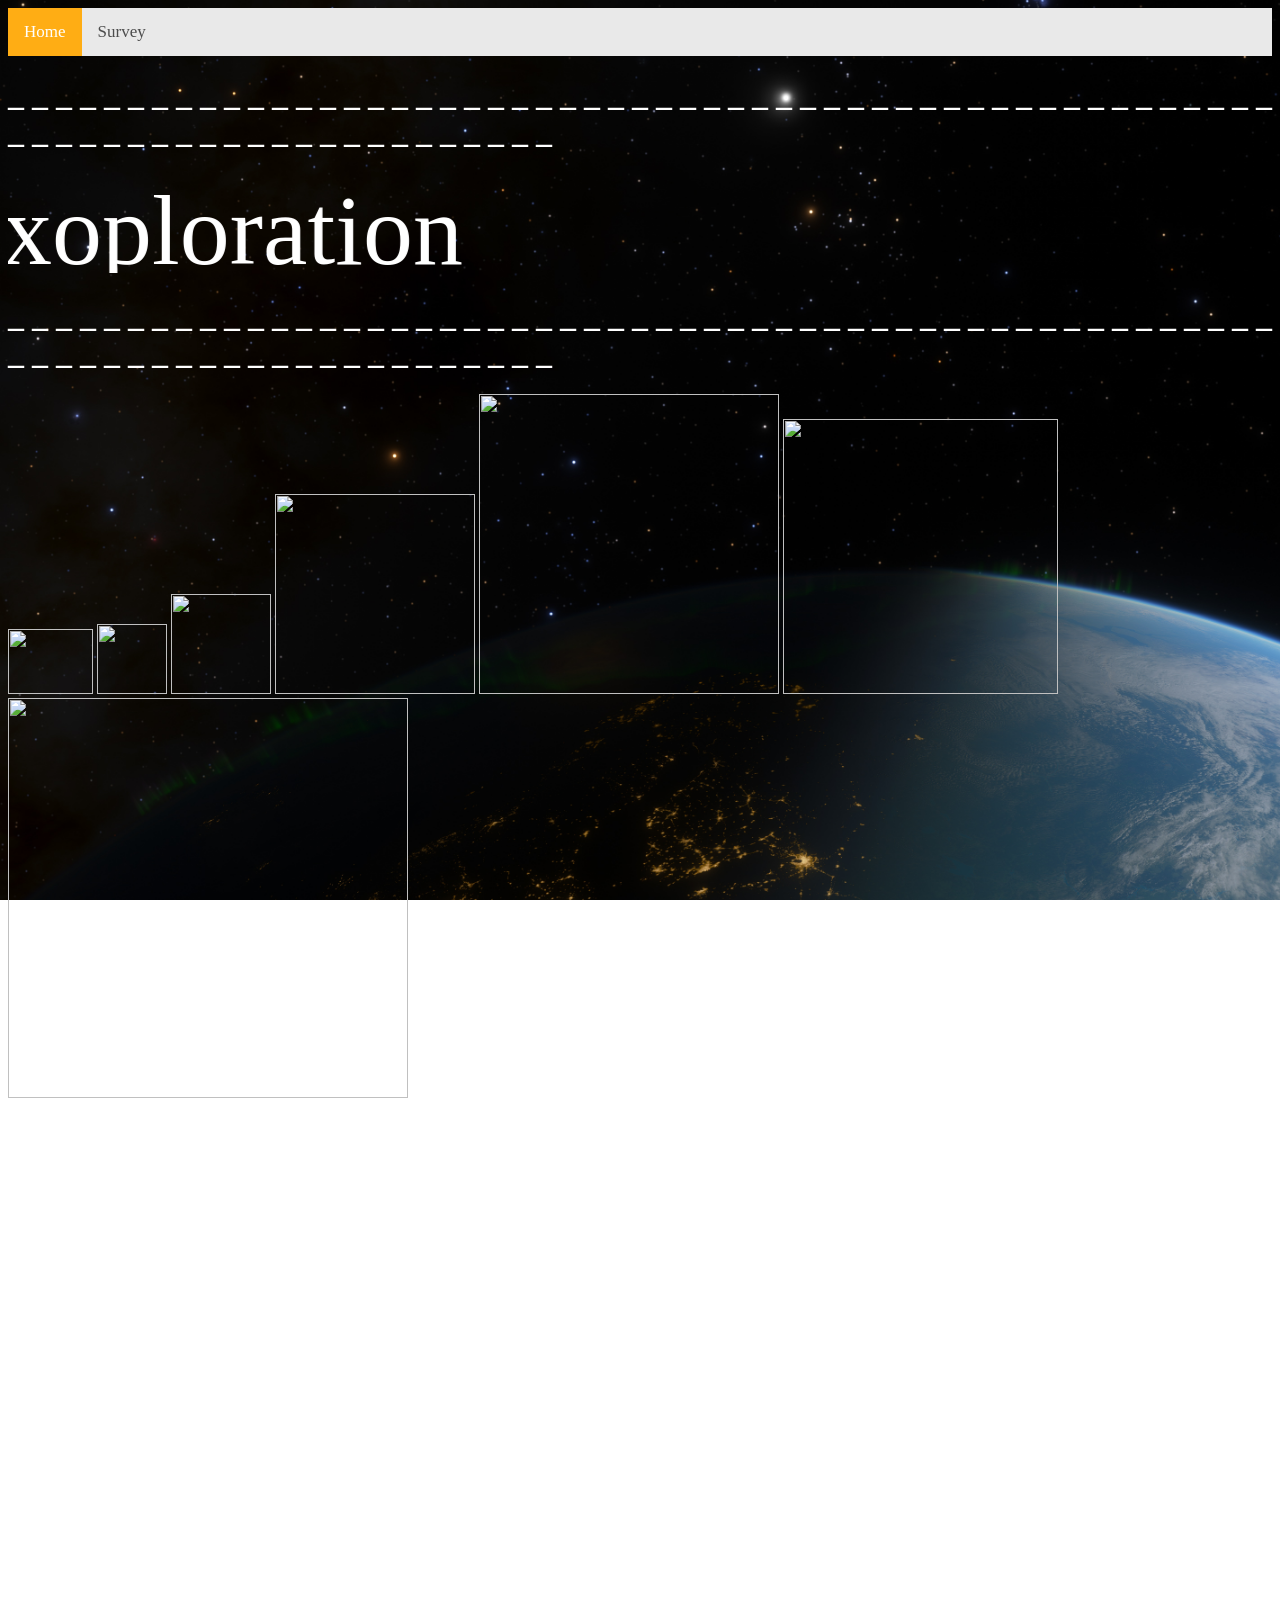
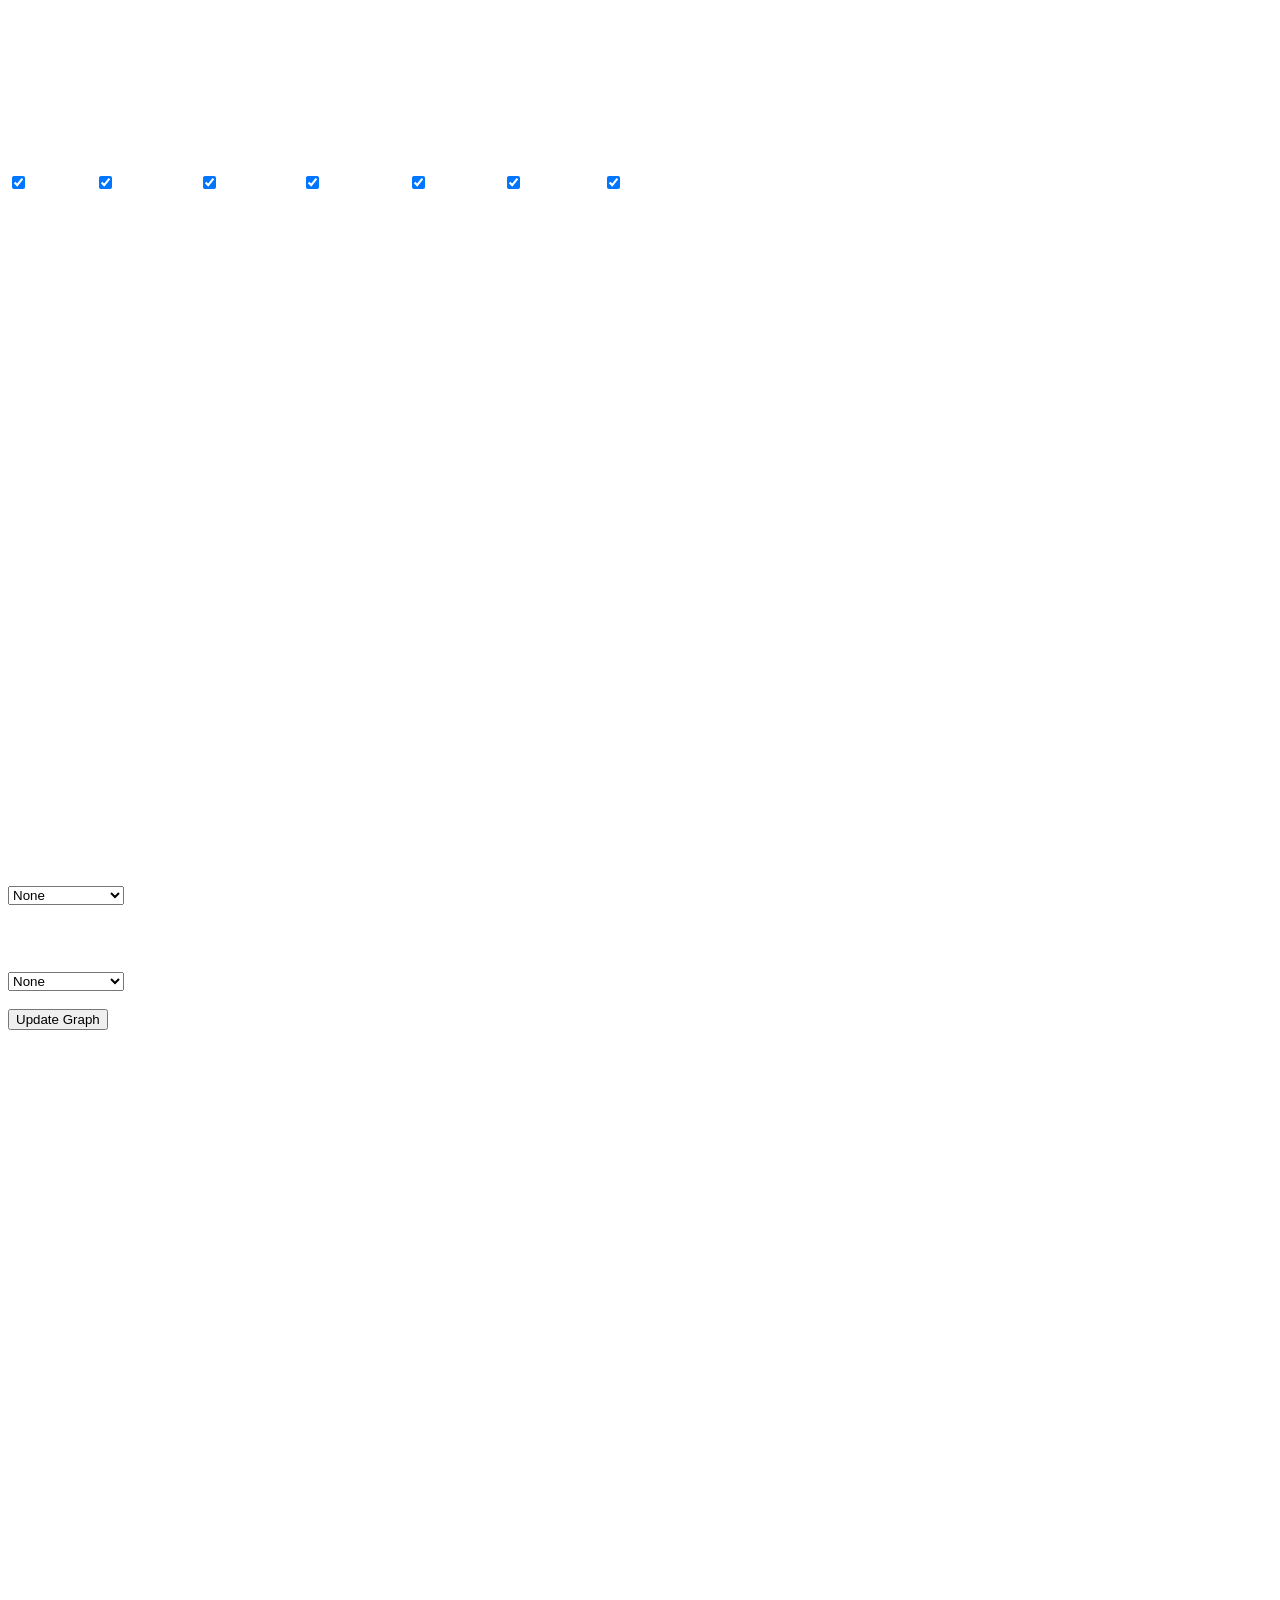
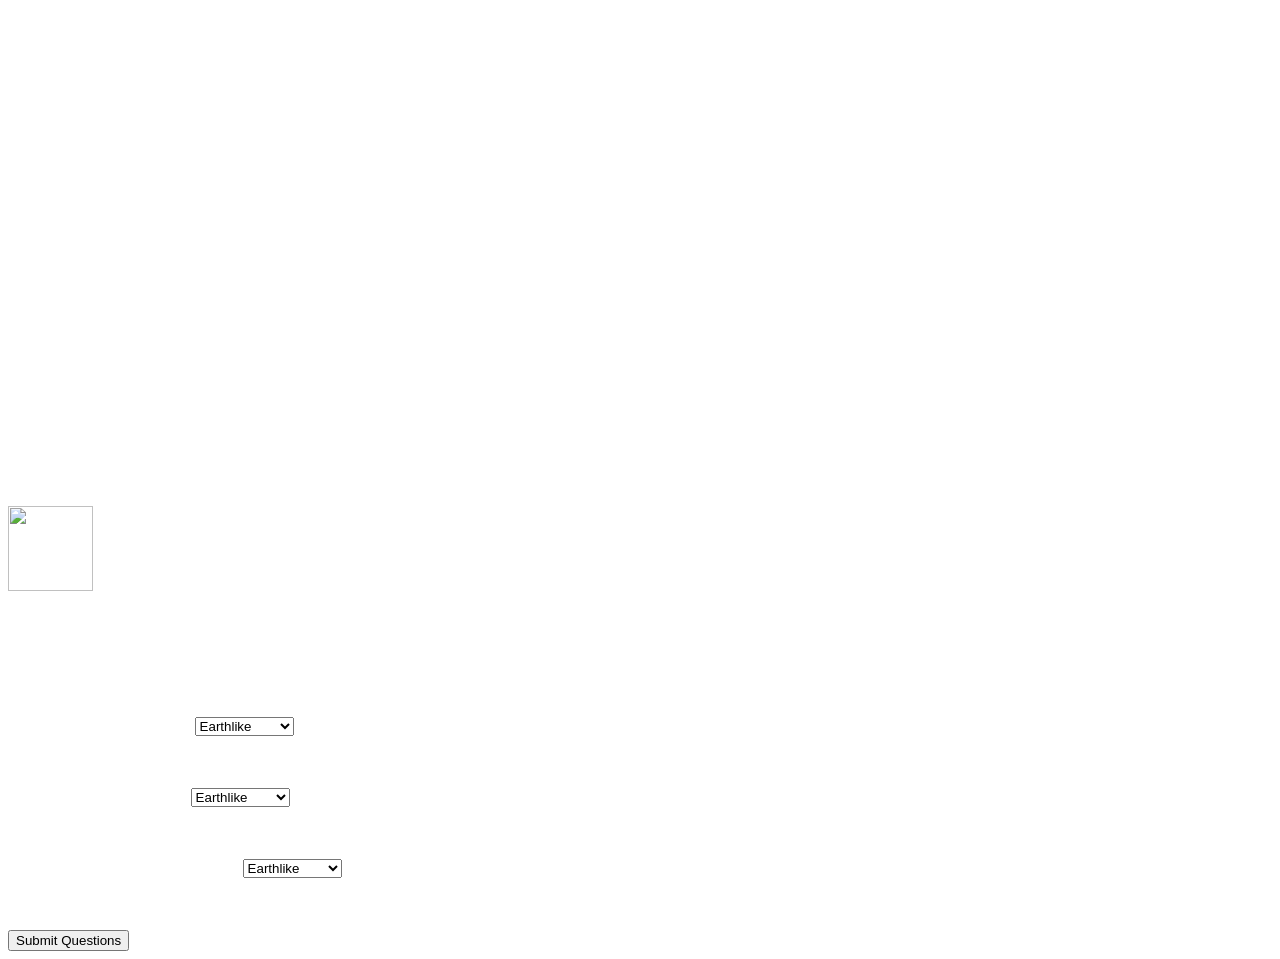
==== Project/index.html @ 7251189e "Add files via upload" ====
<!Doctype html>
<html lang="eng">
<head>
    <title>Exoploration</title>
</head>
<script src="https://cdnjs.cloudflare.com/ajax/libs/Chart.js/2.5.0/Chart.min.js"></script>
<body>
    <div class="navbar">
        <a class="active" href="file:///C:/Users/19HDaniel.ACC/Documents/firebase/project/index.html">Home</a>
        <a href="file:///C:/Users/19HDaniel.ACC/Documents/firebase/project/form.html">Survey</a>
    </div>
    <h1>_ _ _ _ _ _ _ _ _ _ _ _ _ _ _ _ _ _ _ _ _ _ _ _ _ _ _ _ _ _ _ _ _ _ _ _ _ _ _ _ _ _ _ _ _ _ _ _ _ _ _ _ _ _ _ _ _ _ _ _ _ _ _ _ _ _ _ _ _ _ _ _ _ _ _ _</h1>
    <marquee scrollamount=20 loop="infinite" height="100px" direction="right">Exoploration-------Exoploration-------Exoploration-------Exoploration-------Exoploration-------Exoploration</marquee>
    <h1>_ _ _ _ _ _ _ _ _ _ _ _ _ _ _ _ _ _ _ _ _ _ _ _ _ _ _ _ _ _ _ _ _ _ _ _ _ _ _ _ _ _ _ _ _ _ _ _ _ _ _ _ _ _ _ _ _ _ _ _ _ _ _ _ _ _ _ _ _ _ _ _ _ _ _ _ </h1>

    <img src="https://opengameart.org/sites/default/files/earthlike_planet_1-alpha.png" width="85" height="65">
    <img src="https://imgproxy.attic.sh/unsafe/rs:fit:768:768:1:1/t:1:FF00FF:false:false/pngo:false:true:256/aHR0cHM6Ly9hdHRp/Yy5zaC96MXYxaW55/ZjIybnR0eWpyNnpm/aWwwdmNhZ3Vh.png" width="70" height="70">
    <img src="https://www.usatoday.com/gcdn/presto/2018/11/14/USAT/ccf80e0d-c5ce-4b1c-8bf0-54e38a2b64c3-Image-One.png" width="100" height="100">
    <img src="https://static.wikia.nocookie.net/thesolarsystem6361/images/3/38/Neptune2023.png/revision/latest?cb=20230917021324" width="200" height="200">
    <img src="https://pngimg.com/d/jupiter_PNG5.png" width="300" height="300">
    <img src="https://cdn.pixabay.com/photo/2023/04/18/04/45/cosmos-7934144_640.png" width="275" height="275">
    <img src="https://static.wixstatic.com/media/76c963_90065f6bb0ac4a09ace1d8701db78e91~mv2.png/v1/fill/w_270,h_269,al_c,q_85,usm_0.66_1.00_0.01,enc_avif,quality_auto/Star%20Brown%20Dwarf.png" width="400" height="400">
   
    <!--Display-->
    <H1>Exoplanets</H1>
    <h3>An exoplanet is a planet that resides outside the solar system. Exoplanets are extremely varied; some are 10x bigger than Jupiter, others are smaller than Mercury and some are surprisingly similar to Earth.</h3>
    <h3>This information system is an exploration of exoplanets, their properties and the various types of exoplanets found across the Milky Way.</h3>
    <h3>Most Exoplanets can be categorised into types based off their properties, for example mass. These types are: Earthlikes, Super Earths, Mega Earths, Neptunelikes, Jupiterlikes, Hot Jupiters and Brown Dwarves.</h3>
    <h3>My aim here is to gather data to analyse the trends and contrasts displayed by exoplanet types and to present this on the visualisations found below. This is Alongside providing information in an easy to understand way.</h3>
 
    <!--Planet Chart-->
    <h1>Planet Type Distribution Graph</h1>
    <h2>CHART INFO</h2>
    <h3>In this chart the planets in the database have all been designated a type and the amount of planets of each type are shown in a pie graph. This pie graph displays how the some types of planets clearly occur more often than others.</h3>
    <h3>This offers insights into the composition and density of the molecular clouds from which they formed. Planetary formation hence is much more likely to result in a Super Earth type planet than a Brown Dwarf.</h3>
    <h2>INTERACTIVITY</h2>
    <h3>Check the checkboxes of the planet types you want to see graphed. Hovering over a sector of the pie chart shows the planet type and the number of planets of that type in the dataset.</h3><br>
    <form id="form1">
        <input type=checkbox id=EL checked>
        <label for=EL>Earthlike</label>
        <input type=checkbox id=SE checked>
        <label for=SE>Super Earth</label>
        <input type=checkbox id=ME checked>
        <label for=ME>Mega Earth</label>
        <input type=checkbox id=NL checked>
        <label for=NL>Neptunelike</label>
        <input type=checkbox id=JL checked>
        <label for=JL>Jupiterlike</label>
        <input type=checkbox id=HJ checked>
        <label for=HJ>Hot Jupiter</label>
        <input type=checkbox id=BD checked>
        <label for=BD>Brown Dwarf</label>
    </form>
    <canvas id="PlanetChart" style="width:100%;max-width:600px"></canvas>
 
    <!--Radii Chart-->
    <h1>Planet Type Radii Chart</h1>
    <h2>CHART INFO</h2>
    <h3>In this chart the average radius of each planet type in the dataset are compared on a radius graph. The average radius is measured in Earth Radii displaying how many times bigger planet types are than Earth and eachother in a visually intuitive way.</h3>
    <h3>This clearly presents the disparity between exoplanet types and their sizes and how the size of an exoplanet can be used to estimate its type.</h3>
    <h2>INTERACTIVITY</h2>
    <h3>Select the type of planet to add/remove from the graph. Hovering over a sector of the radius chart shows the planet type and the average radius length in earth radii.</h3>
    <form id="form2">
        <h2>Add to Graph</h2>
        <select  id="add">
            <option>None</option>
            <option>Earthlikes</option>
            <option>Super Earths</option>
            <option>Mega Earths</option>
            <option>Neptunelikes</option>
            <option>Jupiterlikes</option>
            <option>Hot Jupiters</option>
            <option>Brown Dwarves</option>
        </select>
        <h2>Remove from Graph</h2>
        <select  id="remove">
            <option>None</option>
            <option>Earthlikes</option>
            <option>Super Earths</option>
            <option>Mega Earths</option>
            <option>Neptunelikes</option>
            <option>Jupiterlikes</option>
            <option>Hot Jupiters</option>
            <option>Brown Dwarves</option>
        </select><br><br>
        <input type ="submit"  value="Update Graph"></input>
    </form><br>
    <canvas id="RadiiChart" style="width:100%;max-width:600px;height: 600px"></canvas>
    <h1>Telescope Chart</h1>
    <h3>This Doughnut graph shows the proportion of the exoplanets in the dataset that were collected by each telescope.</h3>
    <canvas id="TelescopeChart" style="width:100%;max-width:500px"></canvas><br>

    <!--Information Search-->
    <h1>Analytical Information Search</h1>
    <img src="https://static.vecteezy.com/system/resources/previews/033/170/280/non_2x/magnifier-and-globe-icon-search-for-a-place-on-a-map-or-on-the-globe-icon-the-icon-of-the-magnifying-glass-and-planet-earth-vector.jpg" width="85" height="85"><br>
    <h3>This section is to further educate on the specifics of these planet types. Each question configuration will provide an accurate answer based off the data in the database.</h3>
    <h3>Once the desired configuration is made click the Submit Question button to get the answer.</h3>
    <span>How far away is the average </span>
    <select id="distance">
        <option>Earthlike</option>
        <option>Super Earth</option>
        <option>Mega Earth</option>
        <option>Neptunelike</option>
        <option>Jupiterlike</option>
        <option>Hot Jupiter</option>
        <option>Brown Dwarf</option>
    </select>
    <span>planet</span>
    <p id="dist_ans"></p><br><br>
    <span>How massive is the average </span>
    <select id="mass">
        <option>Earthlike</option>
        <option>Super Earth</option>
        <option>Mega Earth</option>
        <option>Neptunelike</option>
        <option>Jupiterlike</option>
        <option>Hot Jupiter</option>
        <option>Brown Dwarf</option>
    </select>
    <span>planet</span>
    <p id="mass_ans"></p><br><br>
    <span>How long is the year on the average </span>
    <select id="year">
        <option>Earthlike</option>
        <option>Super Earth</option>
        <option>Mega Earth</option>
        <option>Neptunelike</option>
        <option>Jupiterlike</option>
        <option>Hot Jupiter</option>
        <option>Brown Dwarf</option>
    </select>
    <span>planet</span>
    <p id="year_ans"></p><br><br>
    <input type ="submit" id="AIS" value="Submit Questions"></input><br> 
    <script type="module">
   
    /////// Importing and Initialising Firebase ///////
    import { initializeApp } from "https://www.gstatic.com/firebasejs/11.0.2/firebase-app.js";
    const firebaseConfig = {
    apiKey: "AIzaSyAgpnolPXe-wPV0Bi4kr0ZXSwEjQE4rqE4",
    authDomain: "exoplanet-dataset.firebaseapp.com",
    databaseURL: "https://exoplanet-dataset-default-rtdb.europe-west1.firebasedatabase.app",
    projectId: "exoplanet-dataset",
    storageBucket: "exoplanet-dataset.firebasestorage.app",
    messagingSenderId: "1061417298619",
    appId: "1:1061417298619:web:9f73a30d16153b410b579e",
    measurementId: "G-TEVPDM6P9H"
    };
    const app = initializeApp(firebaseConfig);
    import { getDatabase, ref, set, get, update, child } from "https://www.gstatic.com/firebasejs/11.0.2/firebase-database.js";
    const database = getDatabase(); //This creates a firebase instance
    const firebaseRef = ref(database,"/Analytics");
   
    /////// Creating Visualisations ///////
    let categories = ["Earthlikes","Super Earths","Mega Earths","Neptunelikes","Jupiterlikes","Hot Jupiters","Brown Dwarves"];
    let categorycolours = [ "grey","green", "yellow","navy","orange","red","brown"]
    let radii_categories = [];
    let PlanetChart = null;
    let RadiiChart = null;
    let averages = null
    function processing(analytics) {
            averages = analytics.val()["Averages"]
            let chartinfo = analytics.val()["Graph_Info"];
            let chart_radii = chartinfo["Radii"];
            let telescopes = chartinfo["Telescopes"];
            let planetcounts = chartinfo["All Planets"]["Counts"];
 
            // For Refresh Functionality
            let planet_categories = [];
            let planet_colours = [];
            let planet_showEL = document.getElementById("EL");
            planet_showEL = planet_showEL.checked;
            let planet_showSE = document.getElementById("SE");
            planet_showSE = planet_showSE.checked;
            let planet_showME = document.getElementById("ME");
            planet_showME = planet_showME.checked;
            let planet_showNL = document.getElementById("NL");
            planet_showNL = planet_showNL.checked;
            let planet_showJL = document.getElementById("JL");
            planet_showJL = planet_showJL.checked;
            let planet_showHJ = document.getElementById("HJ");
            planet_showHJ = planet_showHJ.checked;
            let planet_showBD = document.getElementById("BD");
            planet_showBD = planet_showBD.checked;
            let typestestlist = [planet_showEL,planet_showSE,planet_showME,planet_showNL,planet_showJL,planet_showHJ,planet_showBD];
            let shownplanetcounts = [];
            for (let index = 0;index < 7;index++){
                if (typestestlist[index] === true){
                    planet_categories.push(categories[index])
                    shownplanetcounts.push(planetcounts[index])
                    planet_colours.push(categorycolours[index])
                }
            };

            let radii_colours = [];
            let radii_using = [];
            for (let index = 0;index <= 7;index++){
                for (let index2 = 0;index2 < 7;index2++){
                    if ((radii_categories[index] == categories[index2]) && (index != 7)){
                        radii_using.push(chart_radii[index2])
                        radii_colours.push(categorycolours[index2])
                    }
                    if (index == 7){
                        CHART_R(radii_using,radii_colours);
                    }
            };
            CHART_T(telescopes);
            CHART_P(shownplanetcounts,planet_categories,planet_colours);
        }};
 
    function CHART_R(data,cols) {
        let Chart_Rcanvas = document.createElement("canvas");
        Chart_Rcanvas.id = "RadiiChart";
        let xValues = radii_categories;
        let yValues = data;
        let barColours = cols;
        if (RadiiChart == null){
            RadiiChart = new Chart("RadiiChart", {
                type: "polarArea",
                data: {
                    labels: xValues,
                    datasets: [{
                    backgroundColor: barColours,
                    data: yValues
                    }]
                },
                options: {
                    responsive: true,
                    title: {
                    display: true,
                    text: "Average Radius Length (Earth Radians / R🜨)"
                    }
                }
            })}
        else{

            RadiiChart.data.datasets[0].data = yValues;
            RadiiChart.data.datasets[0].backgroundColor = cols;
            RadiiChart.data.labels = xValues;
            RadiiChart.update()
        }
    };
 
    function CHART_T(data) {
        let xValues = data["Names"];
        let yValues = data["Counts"];
        let barColours = ["red","orange", "yellow", "green","blue","purple","red","orange", "yellow", "green","blue","purple"];
        
        new Chart("TelescopeChart", {
            type: "doughnut",
            data: {
                labels: xValues,
                datasets: [{
                backgroundColor: barColours,
                data: yValues
                }]
            },
            options: {
                responsive: true,
                title: {
                display: true,
                text: "Most Common Telescope Used in Dataset"
                }
            }
        });
    }
 
    function CHART_P(data,cats,cols) {
        let Chart_Pcanvas = document.createElement("canvas");
        Chart_Pcanvas.id = "PlanetChart";
        let xValues = cats;
        let yValues = data;
        let barColours = cols;
        if (PlanetChart == null){
            PlanetChart = new Chart("PlanetChart", {
                type: "pie",
                data: {
                    labels: xValues,
                    datasets: [{
                    backgroundColor: barColours,
                    data: yValues
                    }]
                },
                options: {
                    plugins: {
                    legend: {
                            display: false
                        },
                    title: {
                        display: true,
                        text: "Distribution of Planet Types in Dataset"
                        },
                    responsive: true,
                    },
                    tootltips: {
                        enabled: false
                    }
                }
            })}
        else{
            PlanetChart.data.datasets[0].data = yValues;
            PlanetChart.data.datasets[0].backgroundColor = cols;
            PlanetChart.data.labels = xValues;
            PlanetChart.update()
        }
    };  
   
    function UpdateRadiiData(event){
        event.preventDefault();
        let typeadd = document.getElementById("add");
        typeadd = typeadd.value;
        let typeremove = document.getElementById("remove");
        typeremove = typeremove.value;
        for (let task = 0; task <= 1; task++){
            if (task == 0){
                if (radii_categories.includes(typeadd)){
                    alert("This type is already on the graph.");
                    }
                else{
                    if (typeadd != "None"){radii_categories.push(typeadd)};
                    };
                if (radii_categories.includes(typeremove)){
                    radii_categories = radii_categories.filter(e => e !== typeremove);  
                    }
                else{
                    if (typeremove != "None"){alert("This type is already on the graph.")};
                    };
                }
            else{
                get(firebaseRef).then(processing)
            }

        }
    };
   
    let categorychange = document.getElementById("form1");
    categorychange.addEventListener("click",function ChartRefresh(event) {get(firebaseRef).then(processing);});
    let updateradii = document.getElementById("form2");
    updateradii.addEventListener("submit",UpdateRadiiData);
    
    /////// Answering Questions ///////
    function Answer(event){
        event.preventDefault();
        let dist_type = document.getElementById("distance").value;
        let year_type = document.getElementById("year").value;
        let mass_type = document.getElementById("mass").value;
        let dist = averages[dist_type]["sy_dist"]
        document.getElementById("dist_ans").innerHTML = "The average " + dist_type + " planet is " + Math.round(dist) + " Parsecs away."
        let mass = averages[mass_type]["pl_bmasse"]*6
        document.getElementById("mass_ans").innerHTML = "The average mass of a " + mass_type + " planet is " + Math.round(mass) + "x10^24 kg"
        let year = averages[year_type]["pl_orbper"]
        document.getElementById("year_ans").innerHTML = "The average year on a " + year_type + " planet is " + Math.round(year) + " days long"
        }


    let questionsubmit = document.getElementById("AIS")
    questionsubmit.addEventListener("click",Answer)
    
    get(firebaseRef).then(processing);
    </script>
</body>
<!--Design and Presentation-->
<style>
    body {
      background-image: url("mosaic00000.jpg");
      background-repeat: no-repeat;
      background-attachment: fixed;
      background-size: cover;
      color: white;
    }
    canvas#PlanetChart {
    background-color: rgb(255, 255, 255,0.7);
    }
    canvas#RadiiChart {
    background-color: rgb(255, 255, 255,0.7);
    }
    canvas#TelescopeChart {
    background-color: rgb(255, 255, 255,0.7 );
    }
    marquee {
    font-size: 100px;
    }

    .navbar {
    background-color: rgb(233, 233, 233);    
    overflow: hidden;
    }

    .navbar a {
    float: left;
    color: #4d4d4d;
    text-align: center;
    padding: 14px 16px;
    text-decoration: none;
    font-size: 17px;
    }

    .navbar a:hover {
    background-color: rgb(255, 251, 0);
    color: black;
    }

    .navbar a.active {
    background-color: #ffad14;
    color: white;
    }
</style>
</html>
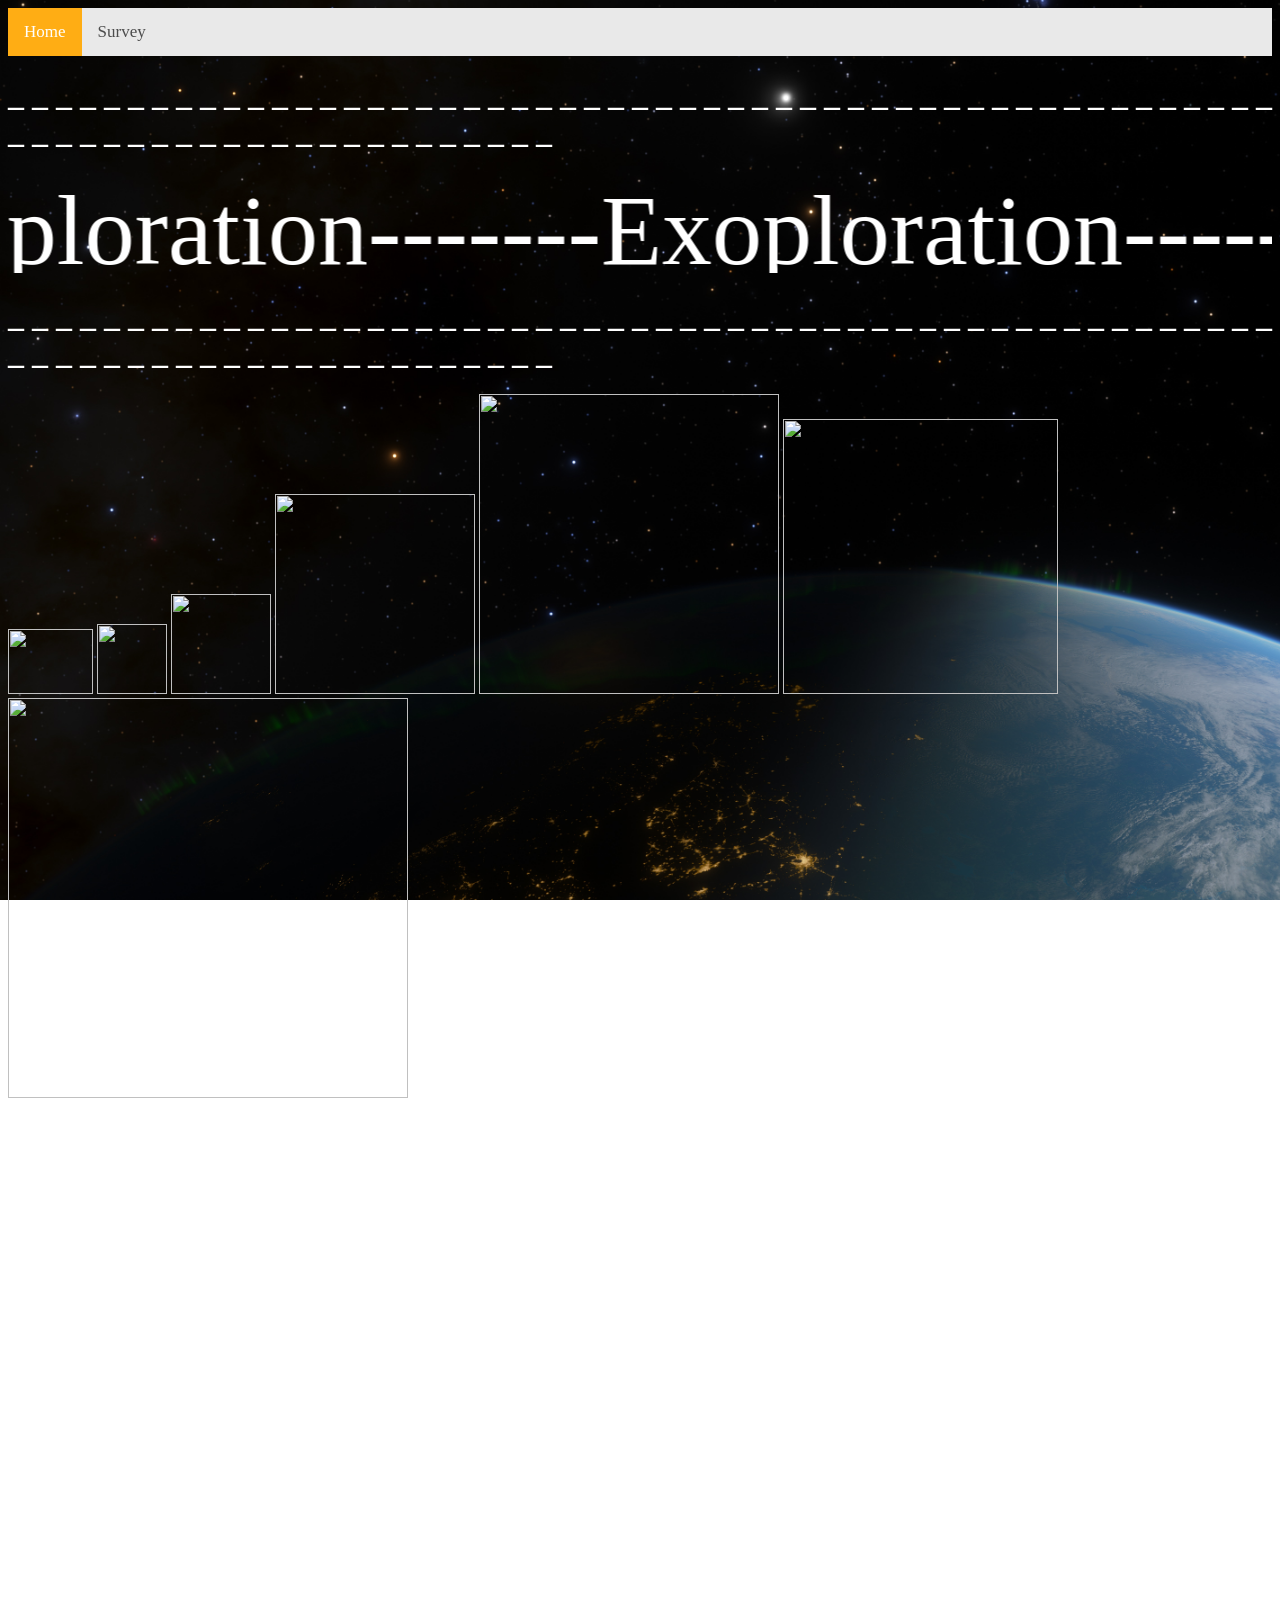
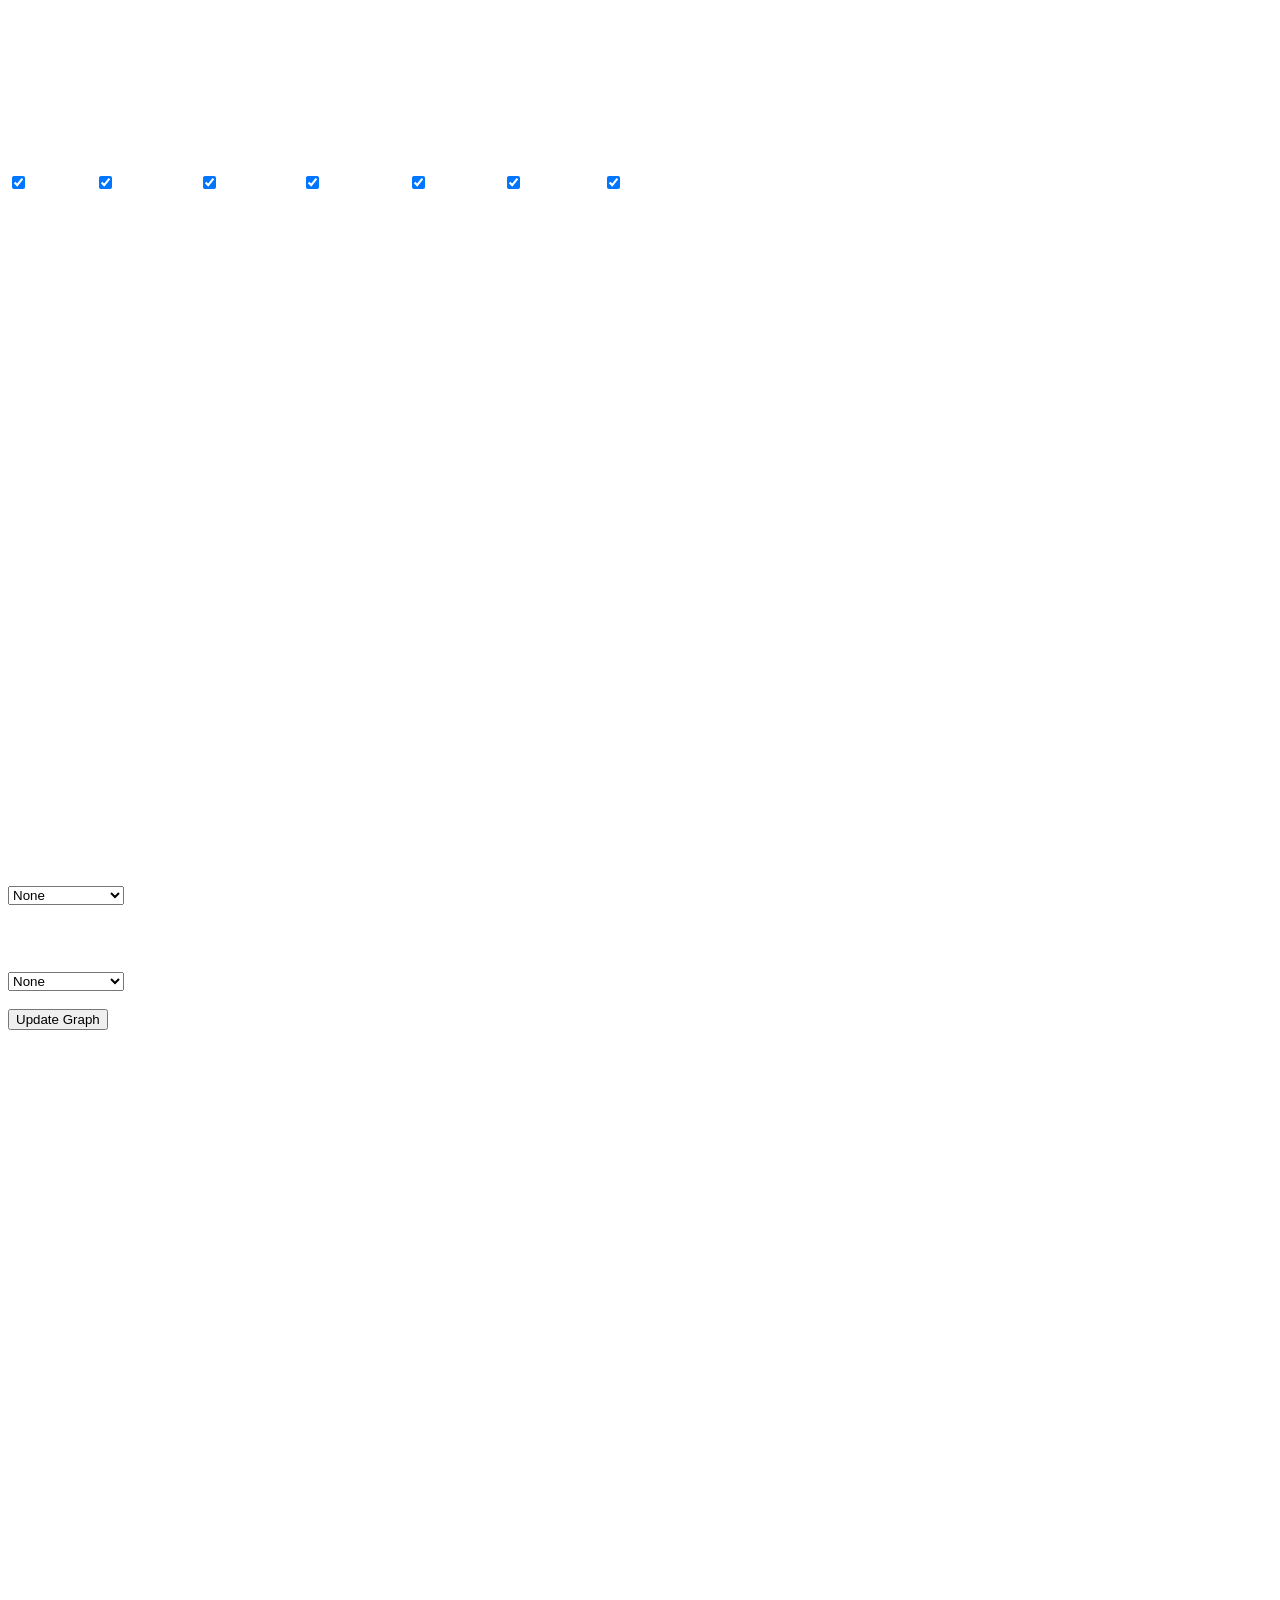
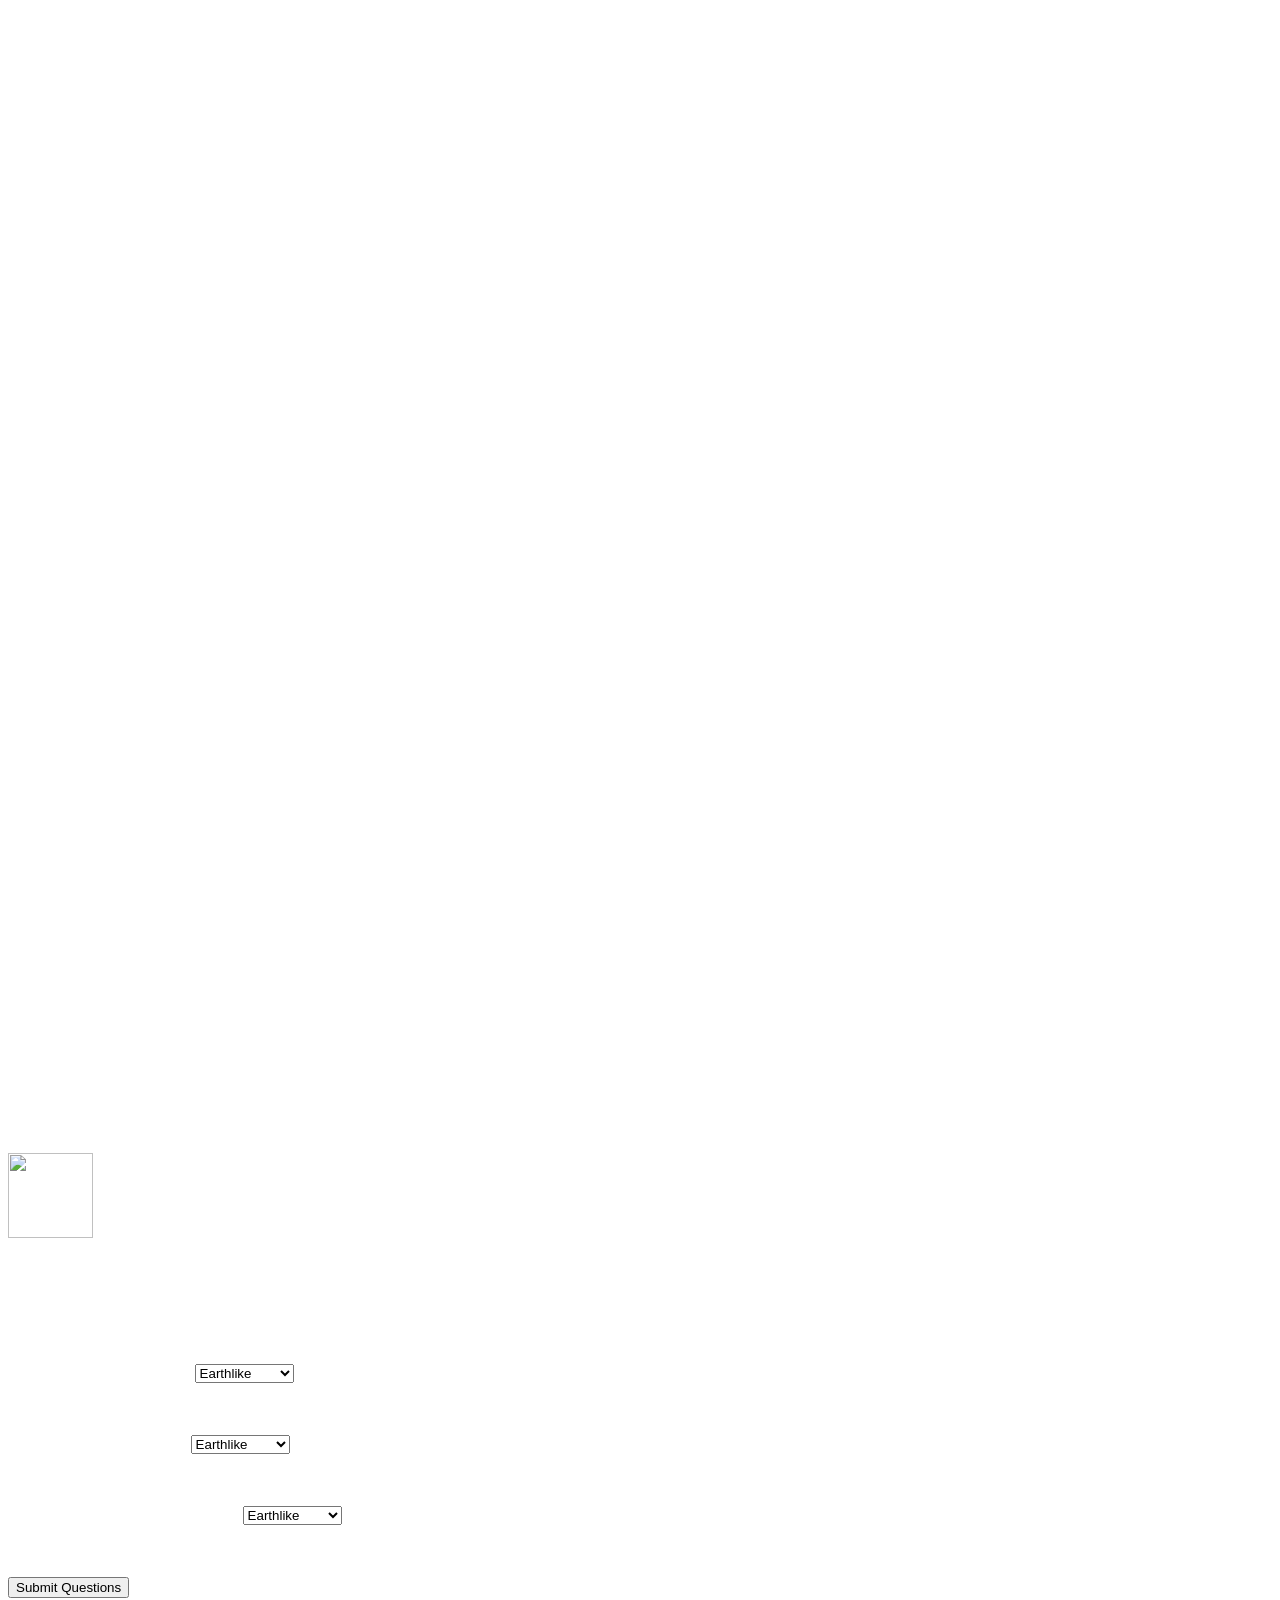
==== commit 9855950c: "Add files via upload" ====
--- a/Project/index.html
+++ b/Project/index.html
@@ -89,11 +89,14 @@
     <h1>Telescope Chart</h1>
     <h3>This Doughnut graph shows the proportion of the exoplanets in the dataset that were collected by each telescope.</h3>
     <canvas id="TelescopeChart" style="width:100%;max-width:500px"></canvas><br>
+    <h1>Terrestrial Planet Radius to Mass Ratio Chart</h1>
+    <h3>This Scatter plot shows the ratio of mass to radius for terrestrial exoplanets (Earthlike, Super Earth, Mega Earth). A very clear trend is shown indicating that there is a close link between the mass and radius of an exoplanet</h3>
+    <canvas id="TerrestrialRatioChart" style="width:100%;max-width:1000px"></canvas><br>
 
     <!--Information Search-->
     <h1>Analytical Information Search</h1>
     <img src="https://static.vecteezy.com/system/resources/previews/033/170/280/non_2x/magnifier-and-globe-icon-search-for-a-place-on-a-map-or-on-the-globe-icon-the-icon-of-the-magnifying-glass-and-planet-earth-vector.jpg" width="85" height="85"><br>
-    <h3>This section is to further educate on the specifics of these planet types. Each question configuration will provide an accurate answer based off the data in the database.</h3>
+    <h3>This section is to further educate on the specifics of these planet types. Each question configuration will provide an accurate answer based off the data in the database. Average distance, mass and year length of an exoplanet type are all vital information for any astronomer searching for new exoplanets.</h3>
     <h3>Once the desired configuration is made click the Submit Question button to get the answer.</h3>
     <span>How far away is the average </span>
     <select id="distance">
@@ -164,6 +167,8 @@
             let chart_radii = chartinfo["Radii"];
             let telescopes = chartinfo["Telescopes"];
             let planetcounts = chartinfo["All Planets"]["Counts"];
+            let terrestrialradii = chartinfo["Radius to Mass Ratio"]["Radii"];
+            let terrestrialmasses = chartinfo["Radius to Mass Ratio"]["Masses"];
  
             // For Refresh Functionality
             let planet_categories = [];
@@ -206,6 +211,7 @@
             };
             CHART_T(telescopes);
             CHART_P(shownplanetcounts,planet_categories,planet_colours);
+            CHART_MR(terrestrialmasses,terrestrialradii);
         }};
  
     function CHART_R(data,cols) {
@@ -225,6 +231,9 @@
                     }]
                 },
                 options: {
+                    legend: {
+                        display: false
+                    },
                     responsive: true,
                     title: {
                     display: true,
@@ -264,6 +273,33 @@
             }
         });
     }
+
+    function CHART_MR(masses,radii) {
+        let data_amt = masses.length;
+        let data = [];     
+        for (let index = 0;index < data_amt;++index){
+            data.push({x:masses[index],y:radii[index]});
+            ++ index;
+        };
+        
+        new Chart("TerrestrialRatioChart", {
+            type: "scatter",
+            data: {
+                datasets: [{
+                data: data,
+                }]
+            },
+            options: {
+                legend: {
+                        display: false
+                },
+                title: {
+                display: true,
+                text: "Terrestrial Exoplanet Radius to Mass Ratio"
+                }
+            }
+        });
+    }
  
     function CHART_P(data,cats,cols) {
         let Chart_Pcanvas = document.createElement("canvas");
@@ -282,19 +318,14 @@
                     }]
                 },
                 options: {
-                    plugins: {
-                    legend: {
-                            display: false
-                        },
                     title: {
                         display: true,
                         text: "Distribution of Planet Types in Dataset"
-                        },
+                    },
                     responsive: true,
+                    legend: {
+                        display: false
                     },
-                    tootltips: {
-                        enabled: false
-                    }
                 }
             })}
         else{
@@ -377,6 +408,11 @@
     canvas#TelescopeChart {
     background-color: rgb(255, 255, 255,0.7 );
     }
+    canvas#TerrestrialRatioChart {
+    background-color: rgb(255, 255, 255,0.7 );
+    }
+    
+
     marquee {
     font-size: 100px;
     }
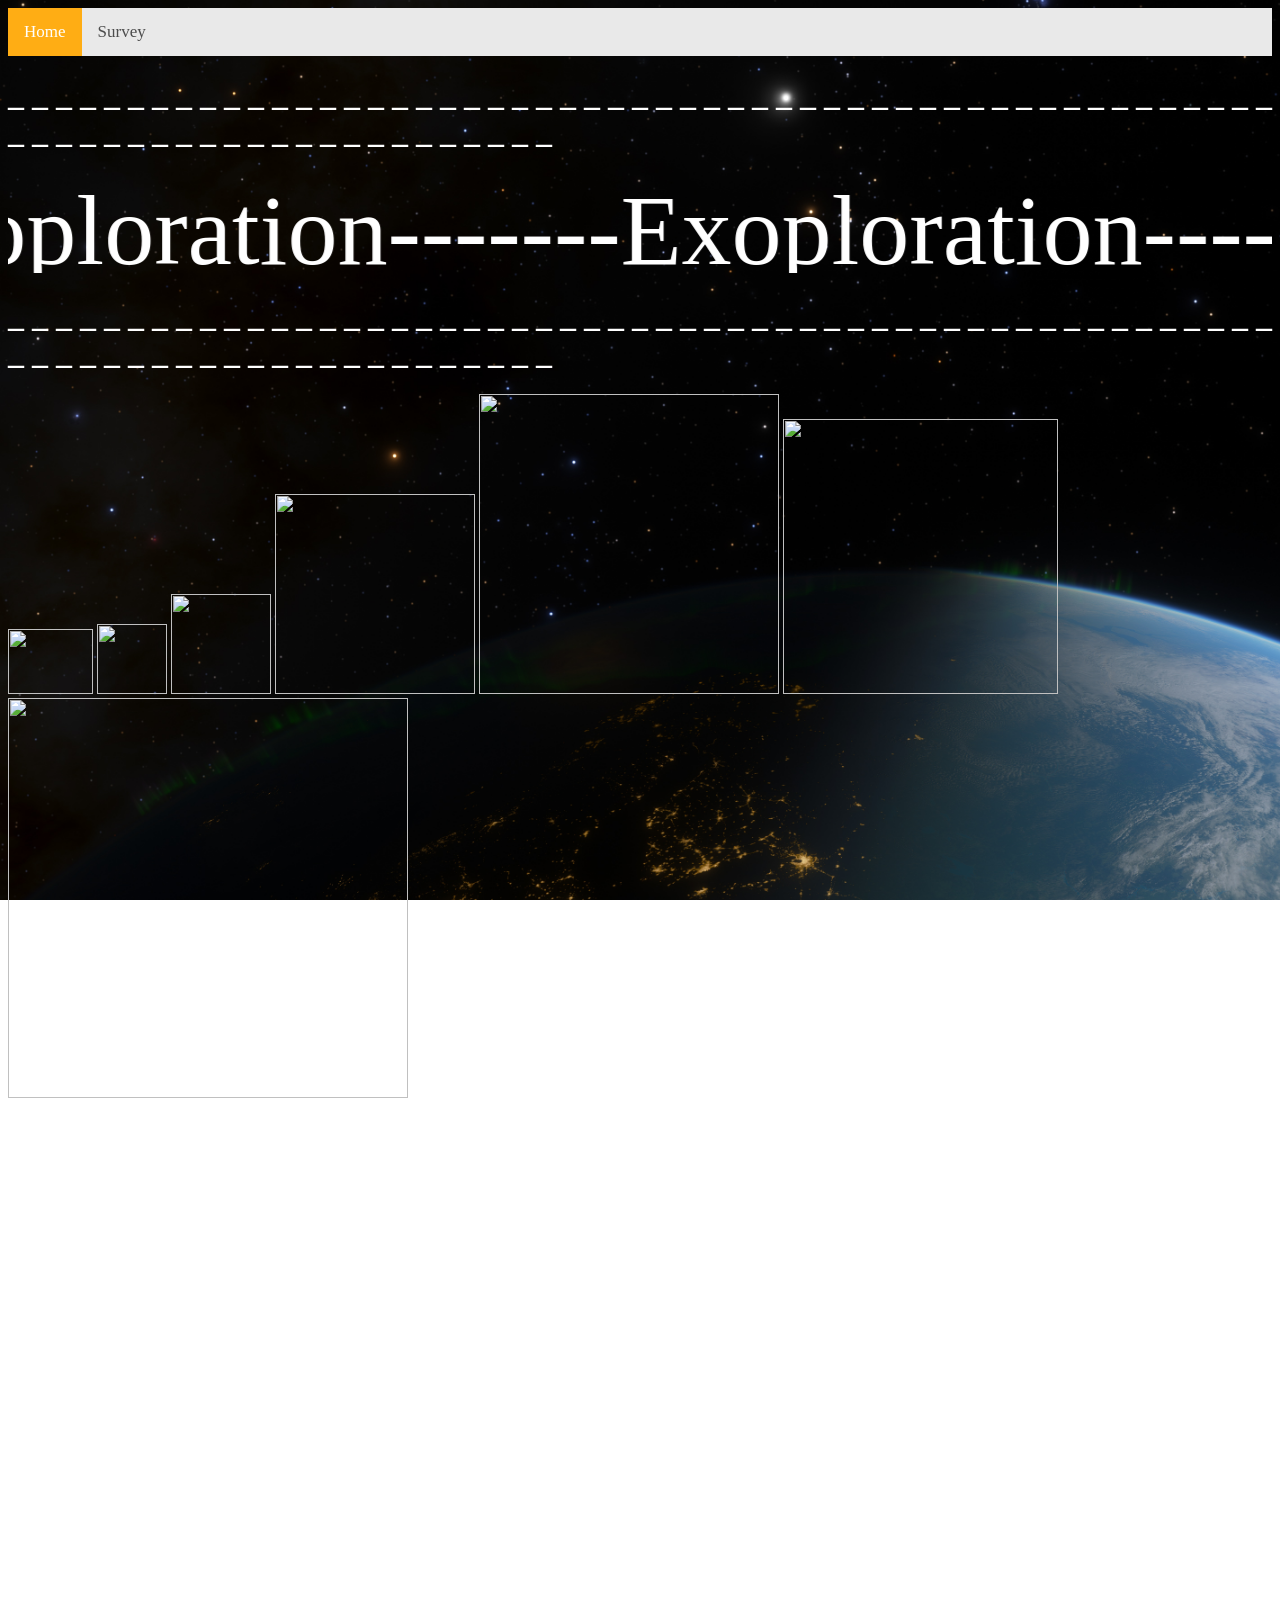
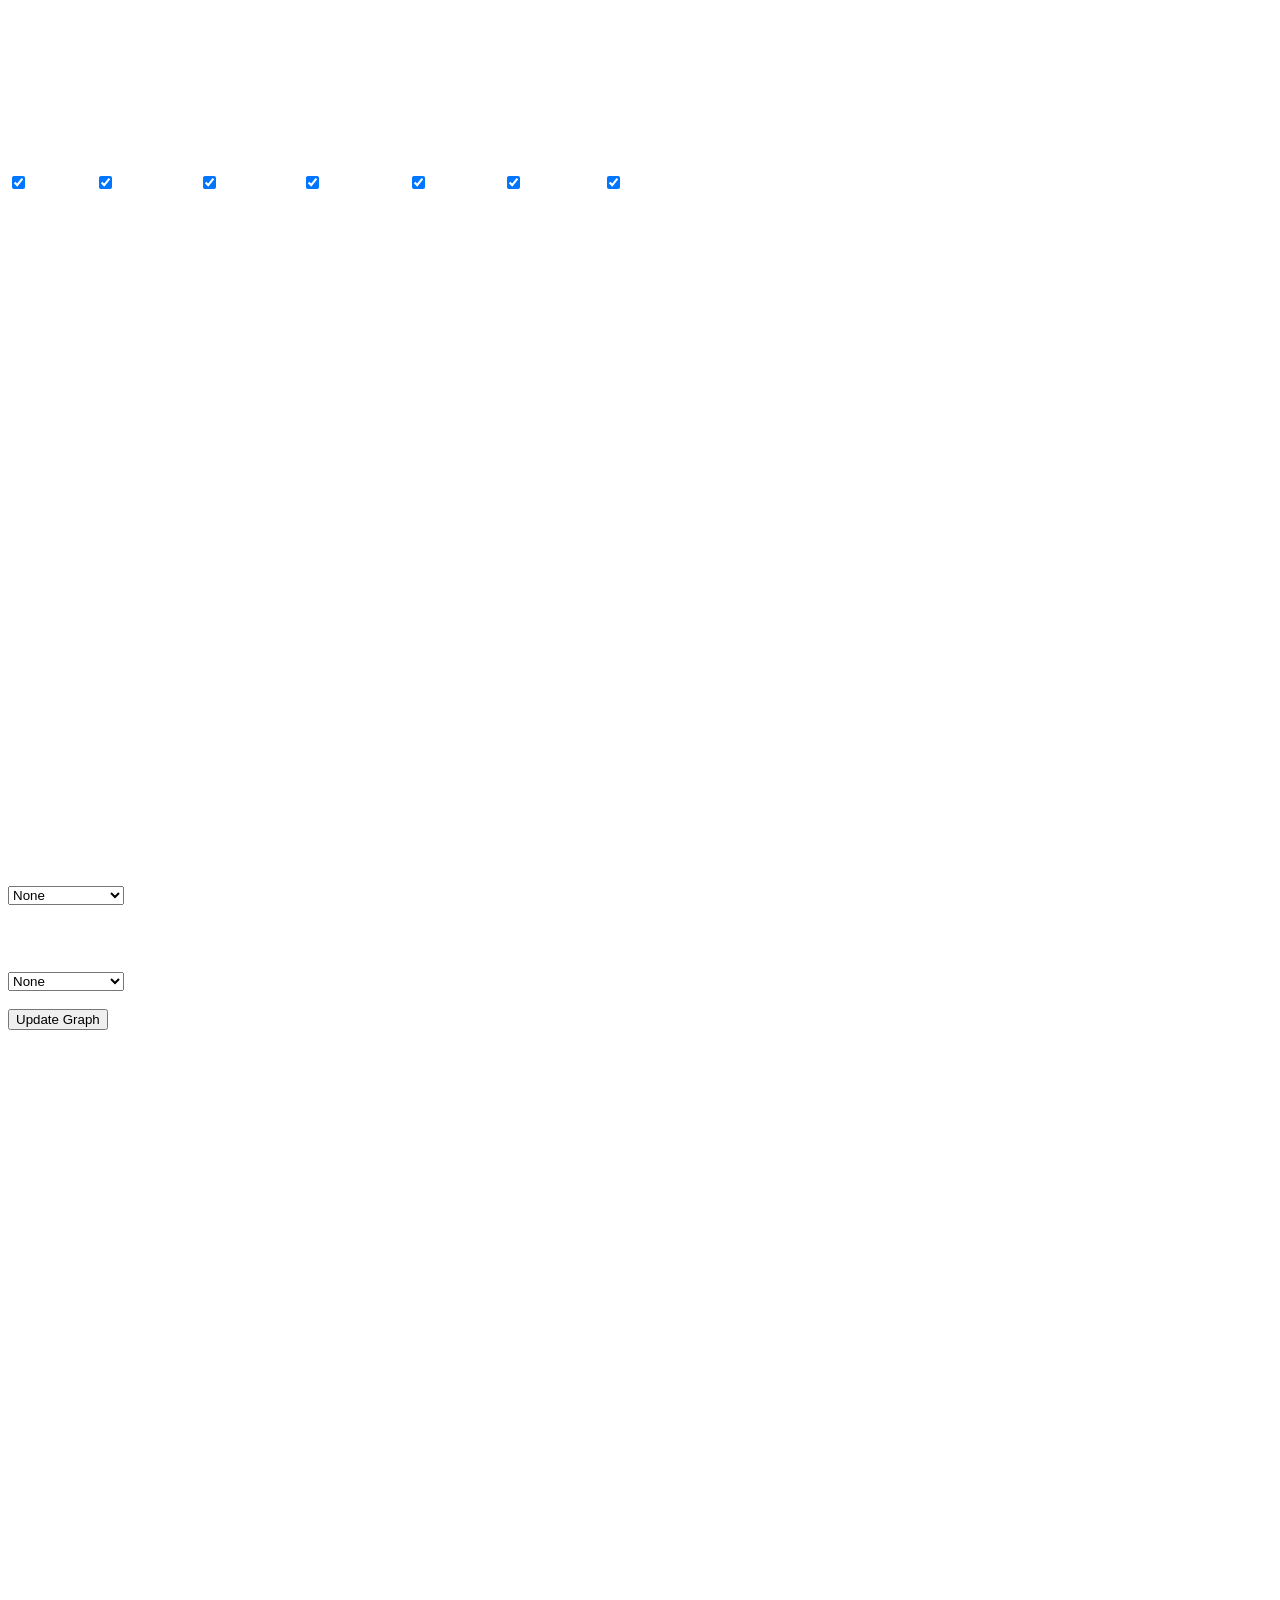
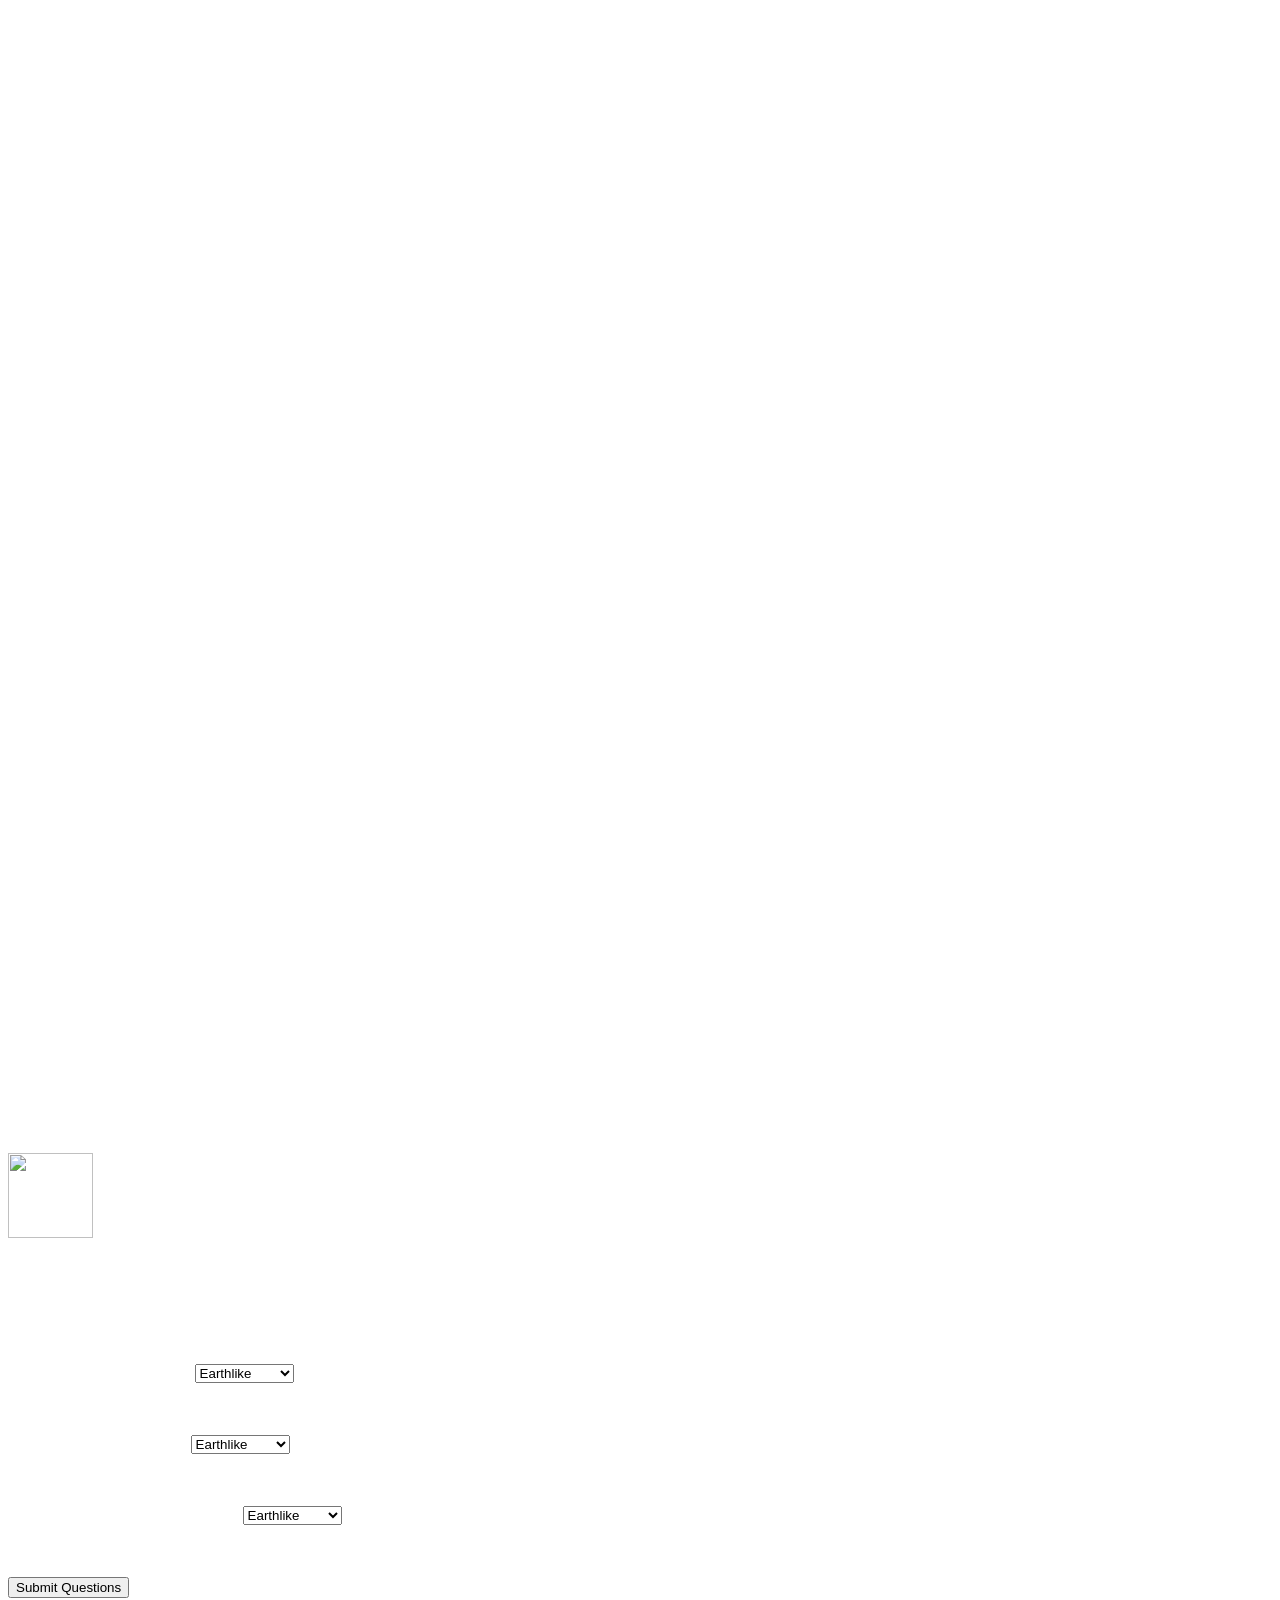
==== commit 8ddd2c93: "Add files via upload" ====
--- a/Project/index.html
+++ b/Project/index.html
@@ -161,7 +161,7 @@
     let PlanetChart = null;
     let RadiiChart = null;
     let averages = null
-    function processing(analytics) {
+    function startup(analytics) {
             averages = analytics.val()["Averages"]
             let chartinfo = analytics.val()["Graph_Info"];
             let chart_radii = chartinfo["Radii"];
@@ -173,20 +173,13 @@
             // For Refresh Functionality
             let planet_categories = [];
             let planet_colours = [];
-            let planet_showEL = document.getElementById("EL");
-            planet_showEL = planet_showEL.checked;
-            let planet_showSE = document.getElementById("SE");
-            planet_showSE = planet_showSE.checked;
-            let planet_showME = document.getElementById("ME");
-            planet_showME = planet_showME.checked;
-            let planet_showNL = document.getElementById("NL");
-            planet_showNL = planet_showNL.checked;
-            let planet_showJL = document.getElementById("JL");
-            planet_showJL = planet_showJL.checked;
-            let planet_showHJ = document.getElementById("HJ");
-            planet_showHJ = planet_showHJ.checked;
-            let planet_showBD = document.getElementById("BD");
-            planet_showBD = planet_showBD.checked;
+            let planet_showEL = document.getElementById("EL").checked;
+            let planet_showSE = document.getElementById("SE").checked;
+            let planet_showME = document.getElementById("ME").checked;
+            let planet_showNL = document.getElementById("NL").checked;
+            let planet_showJL = document.getElementById("JL").checked;
+            let planet_showHJ = document.getElementById("HJ").checked;
+            let planet_showBD = document.getElementById("BD").checked;
             let typestestlist = [planet_showEL,planet_showSE,planet_showME,planet_showNL,planet_showJL,planet_showHJ,planet_showBD];
             let shownplanetcounts = [];
             for (let index = 0;index < 7;index++){
@@ -354,18 +347,18 @@
                     radii_categories = radii_categories.filter(e => e !== typeremove);  
                     }
                 else{
-                    if (typeremove != "None"){alert("This type is already on the graph.")};
+                    if (typeremove != "None"){alert("This type is not on the graph.")};
                     };
                 }
             else{
-                get(firebaseRef).then(processing)
+                get(firebaseRef).then(startup)
             }
 
         }
     };
    
     let categorychange = document.getElementById("form1");
-    categorychange.addEventListener("click",function ChartRefresh(event) {get(firebaseRef).then(processing);});
+    categorychange.addEventListener("click",function ChartRefresh(event) {get(firebaseRef).then(startup);});
     let updateradii = document.getElementById("form2");
     updateradii.addEventListener("submit",UpdateRadiiData);
     
@@ -387,7 +380,7 @@
     let questionsubmit = document.getElementById("AIS")
     questionsubmit.addEventListener("click",Answer)
     
-    get(firebaseRef).then(processing);
+    get(firebaseRef).then(startup);
     </script>
 </body>
 <!--Design and Presentation-->
